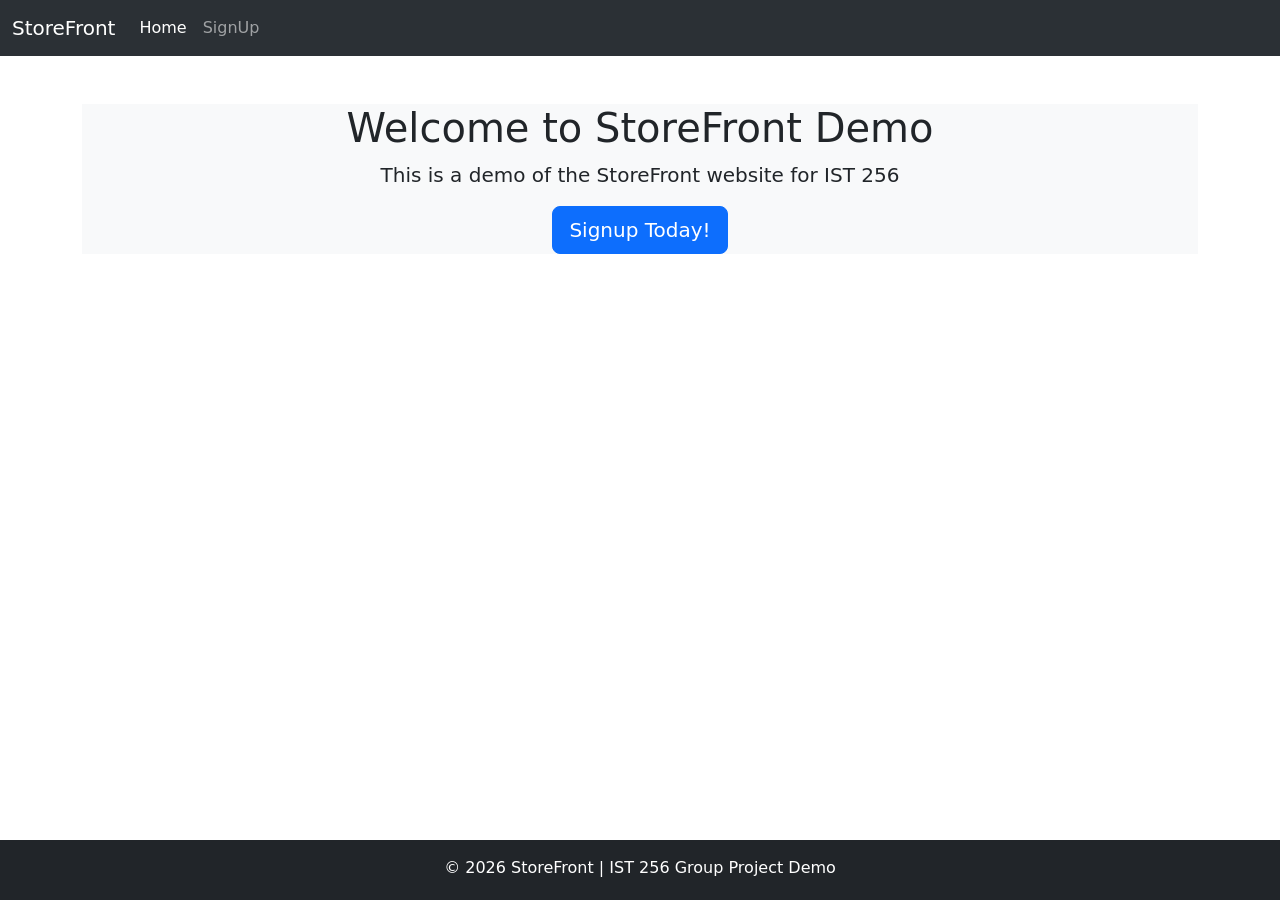
==== index.html @ 7dfbeeaf "Homepage and Signup page html and css are ready" ====
<!DOCTYPE html>
<html lang="en">

<head>
    <meta charset="UTF-8">
    <title>StoreFront Demo</title>
    <link href="https://cdn.jsdelivr.net/npm/bootstrap@5.3.2/dist/css/bootstrap.min.css" rel="stylesheet" crossorigin="anonymous"
    integrity="sha384-T3c6CoIi6uLrA9TneNEoa7RxnatzjcDSCmG1MXxSR1GAsXEV/Dwwykc2MPK8M2HN">
    <link rel="stylesheet" href="css/styles.css">
</head>

<body>
    <nav class="navbar navbar-expand-lg bg-body-tertiary" data-bs-theme="dark">
        <div class="container-fluid">
            <a class="navbar-brand" href="index.html">StoreFront</a>

            <button class="navbar-toggler" type="button" data-bs-toggle="collapse" data-bs-target="#navbarSupportedContent" aria-controls="navbarSupportedContent" aria-expanded="false" aria-label="Toggle navigation">
            <span class="navbar-toggler-icon"></span>
            </button>

            <div class="collapse navbar-collapse" id="navbarSupportedContent">
                <ul class="navbar-nav me-auto mb-2 mb-lg-0">
                    <li class="nav-item">
                    <a class="nav-link active" aria-current="page" href="index.html">Home</a>
                    </li>
                    <li class="nav-item">
                    <a class="nav-link" href="signup.html">SignUp</a>
                    </li>
                </ul>
                <!-- <ul class="d-flex navbar-nav me-auto mb-2 mb-lg-0">
                    <li class="nav-item">
                    <a class="nav-link" href="#">Cart</a>
                    </li>
                </ul> -->
            </div>
        </div>
    </nav>

    <div class="container my-5 p-10">
        <div class="text-center bg-light">
            <h1>Welcome to StoreFront Demo</h1>
            <p class="lead">This is a demo of the StoreFront website for IST 256</p>
            <a class="btn btn-primary btn-lg" href="signup.html">Signup Today!</a>
        </div>
    </div>

    <footer class="bg-dark text-white text-center py-3 mt-5">
        <p>&copy; 2026 StoreFront | IST 256 Group Project Demo</p>
    </footer>
</body>

</html>
---- css/styles.css ----
footer {
  position: fixed;
  bottom: 0;
  width: 100%; /* Ensures the footer spans the full width of the viewport */
  /* Add other styling like height, background, etc. */
  height: 60px; /* Example height */
}

/* Add padding to the body to prevent content from being covered by the fixed footer */
body {
  padding-bottom: 60px; /* Must match the footer's height */
}
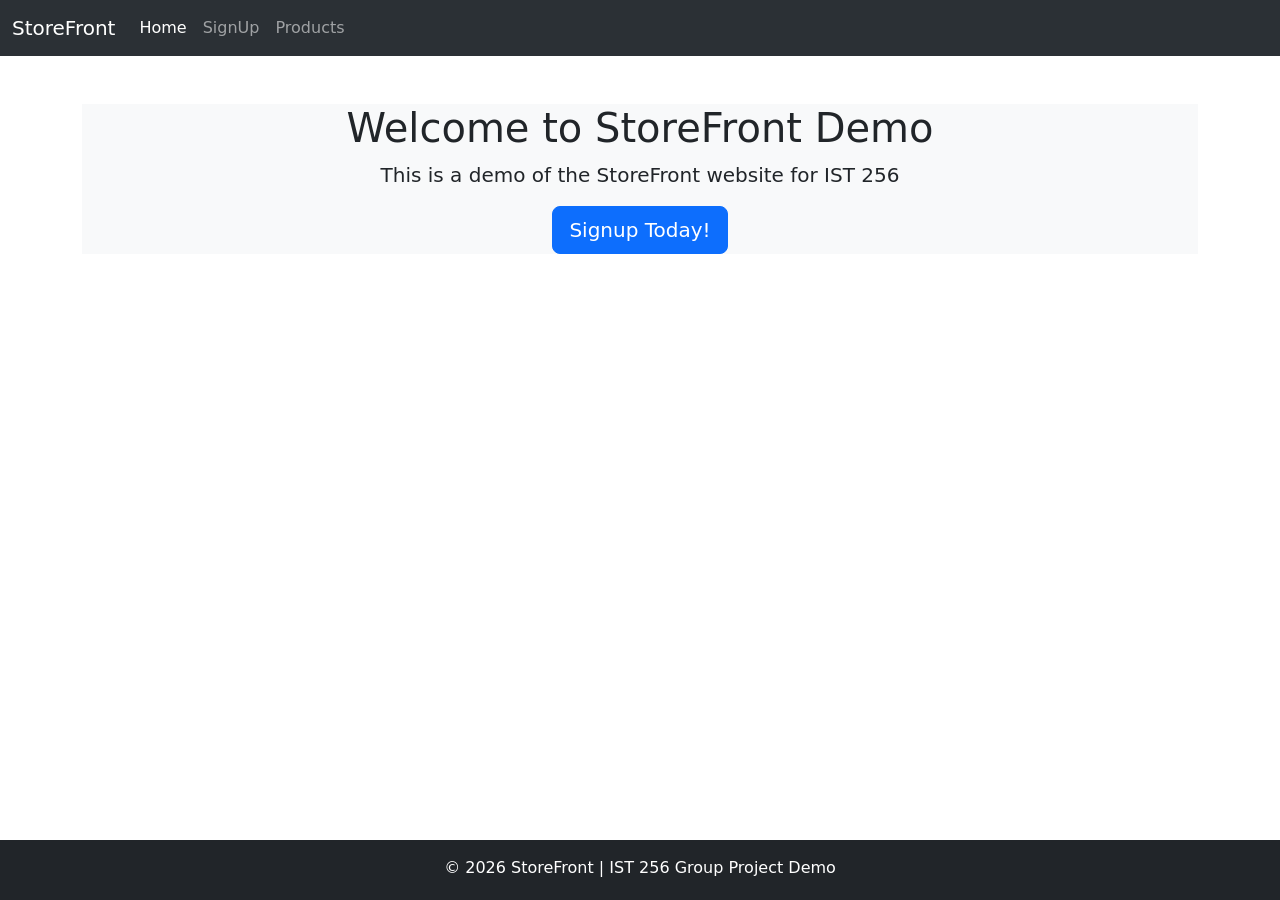
==== commit 27791262: "added products page" ====
--- a/index.html
+++ b/index.html
@@ -26,6 +26,9 @@
                     <li class="nav-item">
                     <a class="nav-link" href="signup.html">SignUp</a>
                     </li>
+                    <li class="nav-item">
+                        <a class="nav-link" href="products.html">Products</a>
+                    </li>
                 </ul>
                 <!-- <ul class="d-flex navbar-nav me-auto mb-2 mb-lg-0">
                     <li class="nav-item">
@@ -47,6 +50,8 @@
     <footer class="bg-dark text-white text-center py-3 mt-5">
         <p>&copy; 2026 StoreFront | IST 256 Group Project Demo</p>
     </footer>
+
+    <script src="js/validation.js"></script>
 </body>
 
 </html>
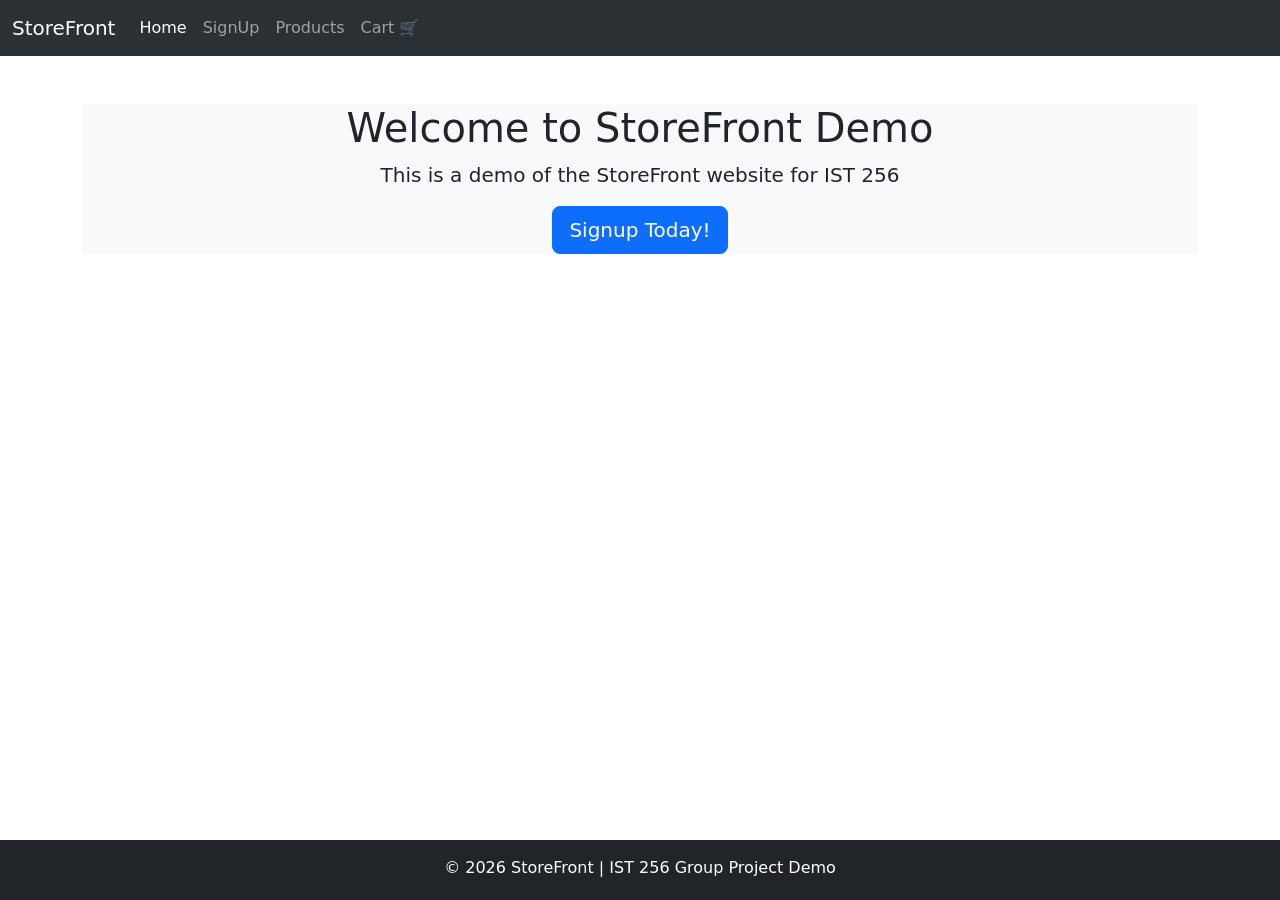
==== commit 1f4b2d2e: "Updated cart page" ====
--- a/index.html
+++ b/index.html
@@ -29,6 +29,9 @@
                     <li class="nav-item">
                         <a class="nav-link" href="products.html">Products</a>
                     </li>
+                    <li class="nav-item">
+                        <a class="nav-link" href="cart.html">Cart 🛒</a>
+                    </li>
                 </ul>
                 <!-- <ul class="d-flex navbar-nav me-auto mb-2 mb-lg-0">
                     <li class="nav-item">
--- a/css/styles.css
+++ b/css/styles.css
@@ -10,3 +10,14 @@
 body {
   padding-bottom: 60px; /* Must match the footer's height */
 }
+
+/* Remove number input spinner arrows */
+input[type="text"].quantity-input::-webkit-outer-spin-button,
+input[type="text"].quantity-input::-webkit-inner-spin-button {
+    -webkit-appearance: none;
+    margin: 0;
+}
+
+input[type="text"].quantity-input {
+    -moz-appearance: textfield;
+}
